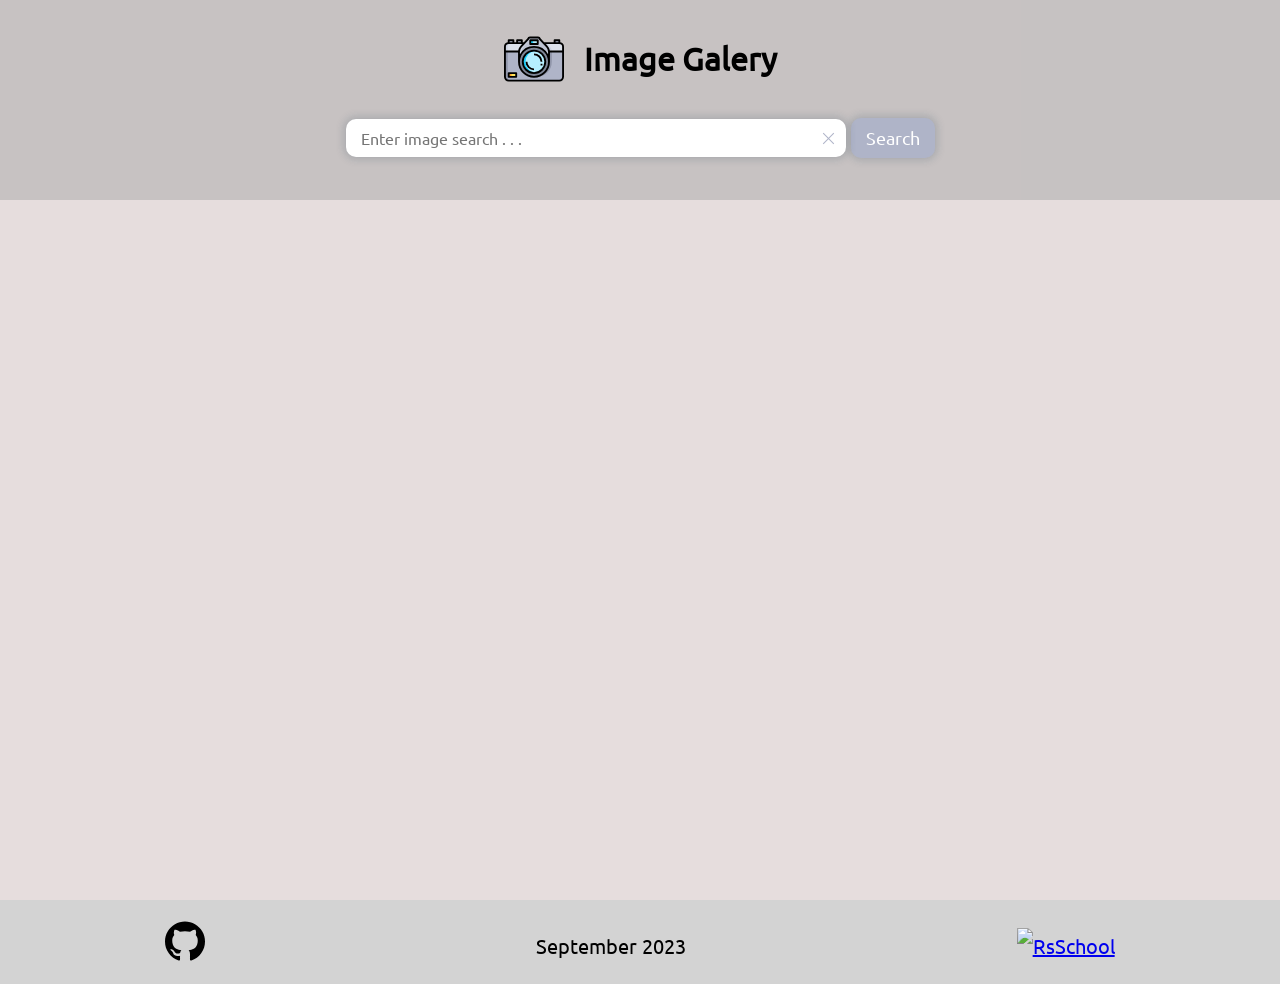
==== image-galery/index.html @ 67409ac7 "Merge pull request #1 from id-edm/image-galery image-galery" ====
<!DOCTYPE html>
<html lang="en">

<head>
    <meta charset="UTF-8">
    <meta name="viewport" content="width=device-width, initial-scale=1.0">
    <link rel="stylesheet" href="./css/normalize.css">
    <link rel="stylesheet" href="./css/style.css">
    <link rel="icon" type="image/png" href="favicon.ico">
    <title>Image-galery</title>
</head>

<body onload="setFocus()">
    <div class="wrapper">

        <header class="header">

            <div class="title">
                <img src="./assets/icon/camera.svg" alt="foto-camera" class="foto__camera">
                <h1 class="title__inner">Image Galery </h1>
            </div>

            <form class="search" action="url">

                <div class="wrapper__input">
                    <input class="search__input" type="text" placeholder="Enter image search . . . " id="search_id"
                        autocomplete="off">
                    <span class="clear" onclick="clearSearch()"></span>
                </div>
                <button class="search__btn">Search</button>

            </form>

        </header>

        <main class="image__galery">

            <div class="results">
            </div>

            </div>

        </main>

        <footer class="footer">
            <a href="https://github.com/id-edm">
                <img class="github-img" src="./assets/icon/github.svg" alt="GitHub" width="40" height="40">

            </a>

            <p class="created_date"> September 2023</p>

            <a href="https://rs.school/js-stage0/">
                <img src="https://rs.school/images/rs_school_js.svg" width="70" height="50" alt="RsSchool">
            </a>

        </footer>
    </div>
    <script src="./main.js"></script>
</body>

</html>
---- image-galery/css/style.css ----
@font-face {
    font-family: Ubuntu-Regular;
    src: url('../assets/fonts/Ubuntu-Regular.ttf');
}

@font-face {
    font-family: Ubuntu-Medium;
    src: url('../assets/fonts/Ubuntu-Medium.ttf');
}

@font-face {
    font-family: Ubuntu-Bold;
    src: url('../assets/fonts/Ubuntu-Bold.ttf');
}

* {
    box-sizing: border-box;
    font-family: Ubuntu-Regular;
}

html,
body {
    height: 100%;
}

body {
    line-height: 1.8;
}

.wrapper {
    min-height: 100%;
    display: flex;
    flex-direction: column;
    max-width: 1320px;
    margin: 0 auto;
    background-color: rgb(230, 221, 221);
}

.header {
    position: sticky;
    height: 200px;
    top: 0;
    z-index: 1;
    background-color: rgba(168, 168, 168, 0.5);
    transition: transform 0.8s linear;
}

.header.hide {
    transform: translateY(-200px);
}

.title {
    display: flex;
    justify-content: center;
    align-items: center;
}

.title img {
    width: 60px;
    margin-right: 20px;
}

.title__inner {
    font-size: 32px;
    font-weight: 900;
    text-align: center;
    margin: 30px 0 30px 0;
}

.search {
    display: flex;
    justify-content: center;
    align-items: center;
    padding: 0 10px;
}

.search__input {
    width: 100%;
    box-shadow: 0px 0px 8px 2px rgba(34, 60, 80, 0.2);
    border: none;
    font-size: 16px;
    padding: 10px 15px;
    border-radius: 10px;
    color: rgb(116, 112, 112);
    outline: none;
}

.search__btn {
    padding: 10px 15px;
    background-color: rgb(175, 180, 200);
    border: none;
    border-radius: 10px;
    margin-left: 5px;
    box-shadow: 0px 0px 8px 2px rgba(34, 60, 80, 0.2);
    color: rgb(255, 255, 255);
    cursor: pointer;
    font-size: 18px;
    transition: background-color, color 0.2s ease-in;
}

.search__btn:hover {
    background-color: rgb(93, 201, 231);
    color: black;
}
/*  start крестик для очистки инпута*/

.wrapper__input {
    width: 500px;
    position: relative;
    display: flex;
    align-items: center;
}

.clear {
    position: absolute;
    right: 8px;
    display: flex;
    width: 20px;
    height: 20px;
    cursor: pointer;
    border-radius: 10px;
}

.clear::before {
    position: absolute;
    content: '';
    width: 1px;
    left: 10px;
    top: 3px;
    height: 15px;
    transform: rotate(-45deg); 
    transition: background-color, 0.2s ease-in;
    background: rgb(175, 180, 200); 
}

.clear::after {
    position: absolute;
    content: '';
    left: 10px;
    top: 3px;
    width: 1px;
    height: 15px;
    transform: rotate(45deg);
    transition: background-color, 0.2s ease-in;
    background: rgb(175, 180, 200);  
}

.clear:hover::after {
    background-color: black;
}

.clear:hover::before {
    background: black;
}

/*  end крестик для очистки инпута*/

.search__btn:active {
    background-color: rgb(57, 167, 201);
}

.image__galery {
    flex-grow: 1;
    margin-top: 20px;
}

.results {
    column-count: 3;
    padding: 0 30px;
    margin-bottom: 20px;
}

.results__search {
    display: flex;
    height: 100%;
    overflow: hidden;
    margin-left: 10px;
    margin-right: 10px;
    margin-bottom: 30px;
    border-radius: 10px;
    box-shadow: 0px 0px 8px 2px rgba(34, 60, 80, 0.2);
}

.results__search img {
    width: 100%;
    object-fit: cover;
    transition: opacity 0.3s ease-in-out;
}

.results__search img:hover {
    cursor: pointer;
    opacity: 0.8;
}

footer {
    display: flex;
    justify-content: space-around;
    align-items: center;
    background-color: rgba(168, 168, 168, 0.5);
    font-size: 20px;
    padding-top: 8px;
}

@media screen and (max-width: 768px) {
    .results {
        column-count: 2;
        padding: 0 20px ;
    }
    footer {
        font-size: 16px;
}

}

@media screen and (max-width: 420px) {
    .results {
        column-count: 1;
        padding: 0 10px ;
    }
    footer {
        font-size: 12px;
    }

}
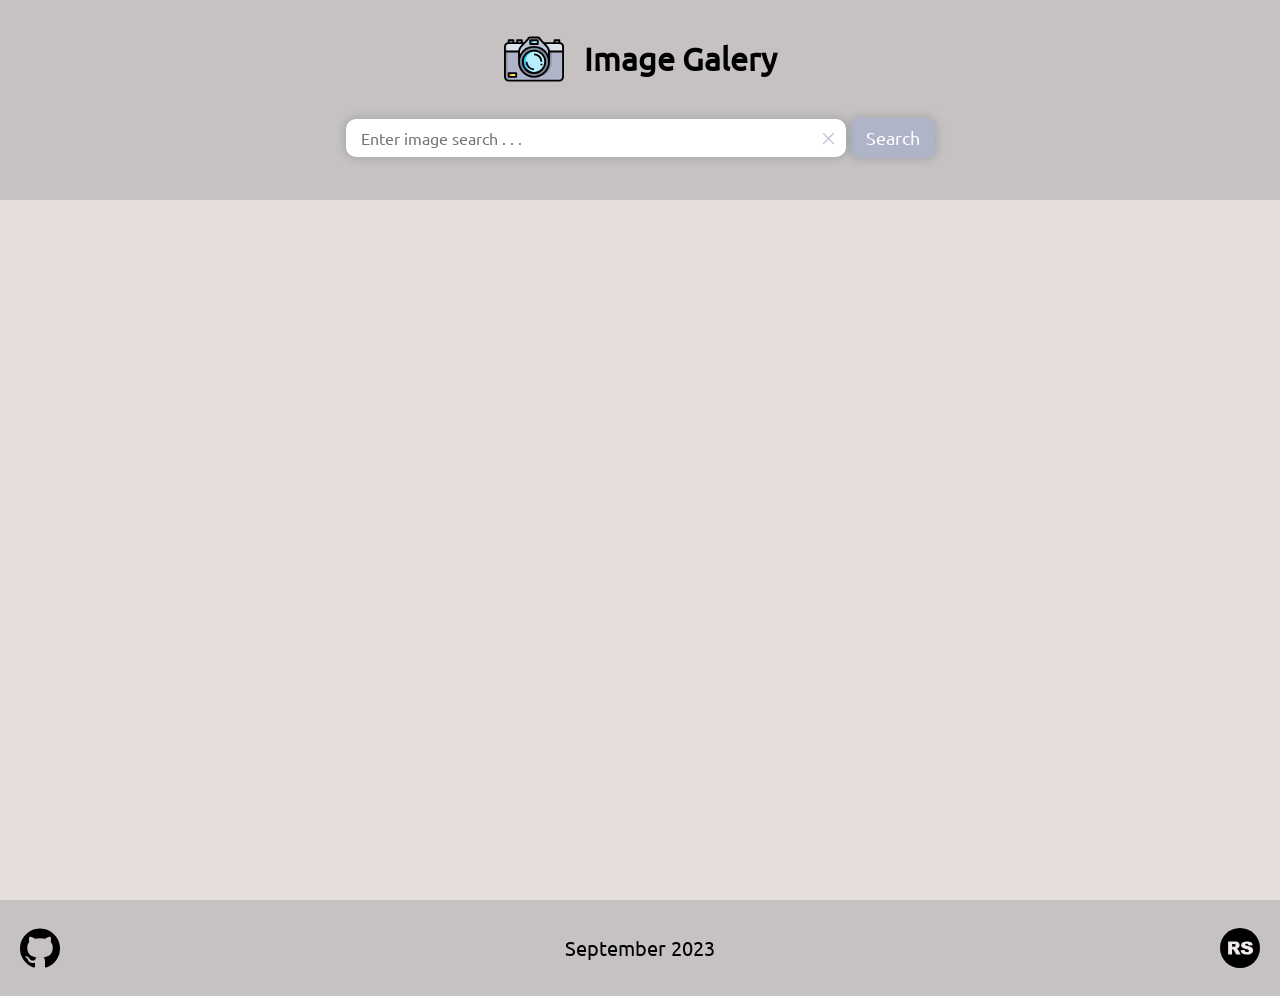
==== commit af8e1e9a: "refactor: update application style" ====
--- a/image-galery/index.html
+++ b/image-galery/index.html
@@ -2,61 +2,46 @@
 <html lang="en">
 
 <head>
-    <meta charset="UTF-8">
-    <meta name="viewport" content="width=device-width, initial-scale=1.0">
-    <link rel="stylesheet" href="./css/normalize.css">
-    <link rel="stylesheet" href="./css/style.css">
-    <link rel="icon" type="image/png" href="favicon.ico">
-    <title>Image-galery</title>
+  <meta charset="UTF-8">
+  <meta name="viewport" content="width=device-width, initial-scale=1.0">
+  <link rel="stylesheet" href="./css/normalize.css">
+  <link rel="stylesheet" href="./css/style.css">
+  <link rel="icon" type="image/png" href="favicon.ico">
+  <title>Image-galery</title>
 </head>
 
 <body onload="setFocus()">
-    <div class="wrapper">
-
-        <header class="header">
-
-            <div class="title">
-                <img src="./assets/icon/camera.svg" alt="foto-camera" class="foto__camera">
-                <h1 class="title__inner">Image Galery </h1>
-            </div>
-
-            <form class="search" action="url">
-
-                <div class="wrapper__input">
-                    <input class="search__input" type="text" placeholder="Enter image search . . . " id="search_id"
-                        autocomplete="off">
-                    <span class="clear" onclick="clearSearch()"></span>
-                </div>
-                <button class="search__btn">Search</button>
-
-            </form>
-
-        </header>
-
-        <main class="image__galery">
-
-            <div class="results">
-            </div>
-
-            </div>
-
-        </main>
-
-        <footer class="footer">
-            <a href="https://github.com/id-edm">
-                <img class="github-img" src="./assets/icon/github.svg" alt="GitHub" width="40" height="40">
-
-            </a>
-
-            <p class="created_date"> September 2023</p>
-
-            <a href="https://rs.school/js-stage0/">
-                <img src="https://rs.school/images/rs_school_js.svg" width="70" height="50" alt="RsSchool">
-            </a>
-
-        </footer>
-    </div>
-    <script src="./main.js"></script>
+  <div class="wrapper">
+    <header class="header">
+      <div class="title">
+        <img src="./assets/icon/camera.svg" alt="foto-camera" class="foto__camera">
+        <h1 class="title__inner">Image Galery </h1>
+      </div>
+      <form class="search" action="url">
+        <div class="wrapper__input">
+          <input class="search__input" type="text" placeholder="Enter image search . . . " id="search_id"
+            autocomplete="off">
+          <span class="clear" onclick="clearSearch()"></span>
+        </div>
+        <button class="search__btn">Search</button>
+      </form>
+    </header>
+    <main class="image__galery">
+      <div class="results">
+      </div>
+    </main>
+  </div>
+  <footer class="footer">
+    <a href="https://github.com/id-edm">
+      <img class="footer-img" src="./assets/icon/github.svg" alt="GitHub" width="40" height="40">
+    </a>
+    <p class="created_date"> September 2023</p>
+    <a href="https://wearecommunity.io/events/js-stage0-rs-2024q2">
+      <img class="footer-img" src="./assets/icon/RS_recolored.svg" width="40" height="40" alt="RsSchool">
+    </a>
+  </footer>
+  </div>
+  <script src="./main.js"></script>
 </body>
 
 </html>
--- a/image-galery/css/style.css
+++ b/image-galery/css/style.css
@@ -1,228 +1,233 @@
 @font-face {
-    font-family: Ubuntu-Regular;
-    src: url('../assets/fonts/Ubuntu-Regular.ttf');
+  font-family: Ubuntu-Regular;
+  src: url('../assets/fonts/Ubuntu-Regular.ttf');
 }
 
 @font-face {
-    font-family: Ubuntu-Medium;
-    src: url('../assets/fonts/Ubuntu-Medium.ttf');
+  font-family: Ubuntu-Medium;
+  src: url('../assets/fonts/Ubuntu-Medium.ttf');
 }
 
 @font-face {
-    font-family: Ubuntu-Bold;
-    src: url('../assets/fonts/Ubuntu-Bold.ttf');
+  font-family: Ubuntu-Bold;
+  src: url('../assets/fonts/Ubuntu-Bold.ttf');
 }
 
 * {
-    box-sizing: border-box;
-    font-family: Ubuntu-Regular;
+  box-sizing: border-box;
+  font-family: Ubuntu-Regular;
 }
 
 html,
 body {
-    height: 100%;
+  height: 100%;
 }
 
 body {
-    line-height: 1.8;
+  line-height: 1.8;
+  background-color: rgb(230, 221, 221);
 }
 
 .wrapper {
-    min-height: 100%;
-    display: flex;
-    flex-direction: column;
-    max-width: 1320px;
-    margin: 0 auto;
-    background-color: rgb(230, 221, 221);
+  min-height: 100%;
+  display: flex;
+  flex-direction: column;
+  max-width: 1320px;
+  margin: 0 auto;
+  background-color: rgb(230, 221, 221);
 }
 
 .header {
-    position: sticky;
-    height: 200px;
-    top: 0;
-    z-index: 1;
-    background-color: rgba(168, 168, 168, 0.5);
-    transition: transform 0.8s linear;
+  position: sticky;
+  height: 200px;
+  top: 0;
+  z-index: 1;
+  background-color: rgba(168, 168, 168, 0.5);
+  transition: transform 0.8s linear;
 }
 
 .header.hide {
-    transform: translateY(-200px);
+  transform: translateY(-200px);
 }
 
 .title {
-    display: flex;
-    justify-content: center;
-    align-items: center;
+  display: flex;
+  justify-content: center;
+  align-items: center;
 }
 
 .title img {
-    width: 60px;
-    margin-right: 20px;
+  width: 60px;
+  margin-right: 20px;
 }
 
 .title__inner {
-    font-size: 32px;
-    font-weight: 900;
-    text-align: center;
-    margin: 30px 0 30px 0;
+  font-size: 32px;
+  font-weight: 900;
+  text-align: center;
+  margin: 30px 0 30px 0;
 }
 
 .search {
-    display: flex;
-    justify-content: center;
-    align-items: center;
+  display: flex;
+  justify-content: center;
+  align-items: center;
+  padding: 0 10px;
+}
+
+.search__input {
+  width: 100%;
+  box-shadow: 0px 0px 8px 2px rgba(34, 60, 80, 0.2);
+  border: none;
+  font-size: 16px;
+  padding: 10px 15px;
+  border-radius: 10px;
+  color: rgb(116, 112, 112);
+  outline: none;
+}
+
+.search__btn {
+  padding: 10px 15px;
+  background-color: rgb(175, 180, 200);
+  border: none;
+  border-radius: 10px;
+  margin-left: 5px;
+  box-shadow: 0px 0px 8px 2px rgba(34, 60, 80, 0.2);
+  color: rgb(255, 255, 255);
+  cursor: pointer;
+  font-size: 18px;
+  transition: background-color, color 0.2s ease-in;
+}
+
+.search__btn:hover {
+  background-color: rgb(93, 201, 231);
+  color: black;
+}
+
+/*  start крестик для очистки инпута*/
+
+.wrapper__input {
+  width: 500px;
+  position: relative;
+  display: flex;
+  align-items: center;
+}
+
+.clear {
+  position: absolute;
+  right: 8px;
+  display: flex;
+  width: 20px;
+  height: 20px;
+  cursor: pointer;
+  border-radius: 10px;
+}
+
+.clear::before {
+  position: absolute;
+  content: '';
+  width: 1px;
+  left: 10px;
+  top: 3px;
+  height: 15px;
+  transform: rotate(-45deg);
+  transition: background-color, 0.2s ease-in;
+  background: rgb(175, 180, 200);
+}
+
+.clear::after {
+  position: absolute;
+  content: '';
+  left: 10px;
+  top: 3px;
+  width: 1px;
+  height: 15px;
+  transform: rotate(45deg);
+  transition: background-color, 0.2s ease-in;
+  background: rgb(175, 180, 200);
+}
+
+.clear:hover::after {
+  background-color: black;
+}
+
+.clear:hover::before {
+  background: black;
+}
+
+/*  end крестик для очистки инпута*/
+
+.search__btn:active {
+  background-color: rgb(57, 167, 201);
+}
+
+.image__galery {
+  flex-grow: 1;
+  margin-top: 20px;
+}
+
+.results {
+  column-count: 2;
+  margin-bottom: 20px;
+  gap: 30px
+}
+
+.results__search {
+  display: flex;
+  height: 300px;
+  overflow: hidden;
+  margin-bottom: 30px;
+  border-radius: 10px;
+  box-shadow: 0px 0px 8px 2px rgba(34, 60, 80, 0.2);
+}
+
+.results__search img {
+  width: 100%;
+  object-fit: cover;
+  transition: opacity 0.3s ease-in-out;
+}
+
+.results__search img:hover {
+  cursor: pointer;
+  opacity: 0.8;
+}
+
+.footer {
+  margin: 0 auto;
+  max-width: 1320px;
+  display: flex;
+  justify-content: space-between;
+  align-items: center;
+  background-color: rgba(168, 168, 168, 0.5);
+  font-size: 20px;
+  padding: 10px 20px;
+}
+
+.footer-img {
+  display: flex;
+  align-items: center;
+}
+
+@media screen and (max-width: 768px) {
+  .results {
+    column-count: 2;
+    padding: 0 20px;
+  }
+
+  .footer {
+    font-size: 16px;
+  }
+
+}
+
+@media screen and (max-width: 420px) {
+  .results {
+    column-count: 1;
     padding: 0 10px;
-}
-
-.search__input {
-    width: 100%;
-    box-shadow: 0px 0px 8px 2px rgba(34, 60, 80, 0.2);
-    border: none;
-    font-size: 16px;
-    padding: 10px 15px;
-    border-radius: 10px;
-    color: rgb(116, 112, 112);
-    outline: none;
-}
-
-.search__btn {
-    padding: 10px 15px;
-    background-color: rgb(175, 180, 200);
-    border: none;
-    border-radius: 10px;
-    margin-left: 5px;
-    box-shadow: 0px 0px 8px 2px rgba(34, 60, 80, 0.2);
-    color: rgb(255, 255, 255);
-    cursor: pointer;
-    font-size: 18px;
-    transition: background-color, color 0.2s ease-in;
-}
-
-.search__btn:hover {
-    background-color: rgb(93, 201, 231);
-    color: black;
-}
-/*  start крестик для очистки инпута*/
-
-.wrapper__input {
-    width: 500px;
-    position: relative;
-    display: flex;
-    align-items: center;
-}
-
-.clear {
-    position: absolute;
-    right: 8px;
-    display: flex;
-    width: 20px;
-    height: 20px;
-    cursor: pointer;
-    border-radius: 10px;
-}
-
-.clear::before {
-    position: absolute;
-    content: '';
-    width: 1px;
-    left: 10px;
-    top: 3px;
-    height: 15px;
-    transform: rotate(-45deg); 
-    transition: background-color, 0.2s ease-in;
-    background: rgb(175, 180, 200); 
-}
-
-.clear::after {
-    position: absolute;
-    content: '';
-    left: 10px;
-    top: 3px;
-    width: 1px;
-    height: 15px;
-    transform: rotate(45deg);
-    transition: background-color, 0.2s ease-in;
-    background: rgb(175, 180, 200);  
-}
-
-.clear:hover::after {
-    background-color: black;
-}
-
-.clear:hover::before {
-    background: black;
-}
-
-/*  end крестик для очистки инпута*/
-
-.search__btn:active {
-    background-color: rgb(57, 167, 201);
-}
-
-.image__galery {
-    flex-grow: 1;
-    margin-top: 20px;
-}
-
-.results {
-    column-count: 3;
-    padding: 0 30px;
-    margin-bottom: 20px;
-}
-
-.results__search {
-    display: flex;
-    height: 100%;
-    overflow: hidden;
-    margin-left: 10px;
-    margin-right: 10px;
-    margin-bottom: 30px;
-    border-radius: 10px;
-    box-shadow: 0px 0px 8px 2px rgba(34, 60, 80, 0.2);
-}
-
-.results__search img {
-    width: 100%;
-    object-fit: cover;
-    transition: opacity 0.3s ease-in-out;
-}
-
-.results__search img:hover {
-    cursor: pointer;
-    opacity: 0.8;
-}
-
-footer {
-    display: flex;
-    justify-content: space-around;
-    align-items: center;
-    background-color: rgba(168, 168, 168, 0.5);
-    font-size: 20px;
-    padding-top: 8px;
-}
-
-@media screen and (max-width: 768px) {
-    .results {
-        column-count: 2;
-        padding: 0 20px ;
-    }
-    footer {
-        font-size: 16px;
-}
-
-}
-
-@media screen and (max-width: 420px) {
-    .results {
-        column-count: 1;
-        padding: 0 10px ;
-    }
-    footer {
-        font-size: 12px;
-    }
-
-}
-
-
-
-    
+  }
+
+  .footer {
+    font-size: 12px;
+  }
+
+}
